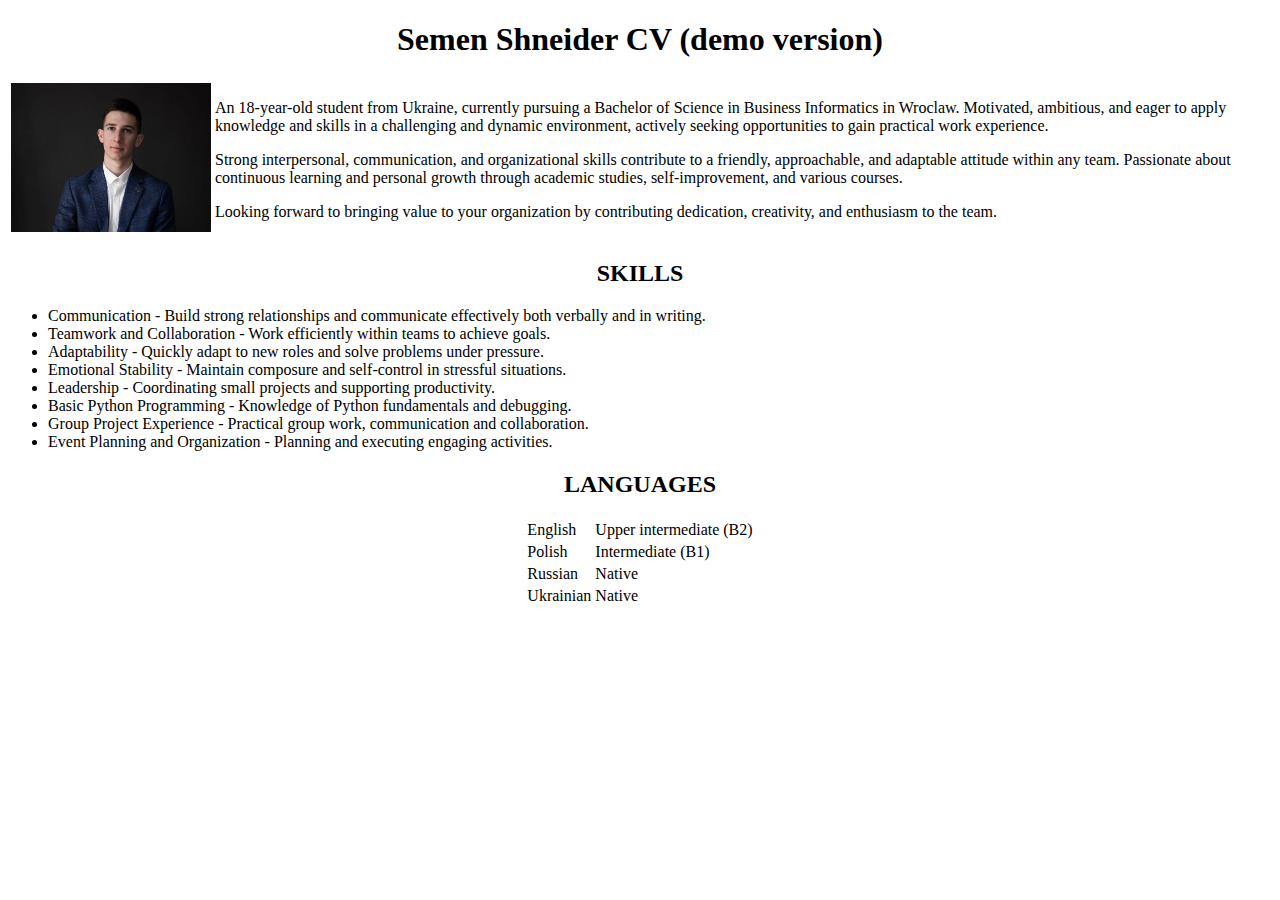
==== index.html @ 3b76549c "finished hw_21" ====
<!DOCTYPE html>
<html lang="en">
<head>
    <meta charset="UTF-8">
    <title>Semen Shneider HW_21</title>
</head>
<body>

<h1 style="text-align: center;">Semen Shneider CV (demo version)</h1>

<table>
    <tr>
        <td>
            <img src="photos/portrait.jpg" width="200">
        </td>
        <td>
            <p>
                An 18-year-old student from Ukraine, currently pursuing a Bachelor of Science in Business Informatics in
                Wroclaw.
                Motivated, ambitious, and eager to apply knowledge and skills in a challenging and dynamic environment,
                actively
                seeking opportunities to gain practical work experience.
            </p>
            <p>
                Strong interpersonal, communication, and organizational skills contribute to a friendly, approachable,
                and
                adaptable attitude within any team. Passionate about continuous learning and personal growth through
                academic studies, self-improvement, and various courses.
            </p>
            <p>
                Looking forward to bringing value to your organization by contributing dedication, creativity, and
                enthusiasm to the team.
            </p>
        </td>
    </tr>
</table>

<h2 style="text-align: center;">SKILLS</h2>
<ul>
    <li>Communication - Build strong relationships and communicate effectively both verbally and in writing.</li>
    <li>Teamwork and Collaboration - Work efficiently within teams to achieve goals.</li>
    <li>Adaptability - Quickly adapt to new roles and solve problems under pressure.</li>
    <li>Emotional Stability - Maintain composure and self-control in stressful situations.</li>
    <li>Leadership - Coordinating small projects and supporting productivity.</li>
    <li>Basic Python Programming - Knowledge of Python fundamentals and debugging.</li>
    <li>Group Project Experience - Practical group work, communication and collaboration.</li>
    <li>Event Planning and Organization - Planning and executing engaging activities.</li>
</ul>

<h2 style="text-align: center;">LANGUAGES</h2>
<table align="center">
    <tr>
        <td>English</td>
        <td>Upper intermediate (B2)</td>
    </tr>
    <tr>
        <td>Polish</td>
        <td>Intermediate (B1)</td>
    </tr>
    <tr>
        <td>Russian</td>
        <td>Native</td>
    </tr>
    <tr>
        <td>Ukrainian</td>
        <td>Native</td>
    </tr>
</table>

</body>
</html>
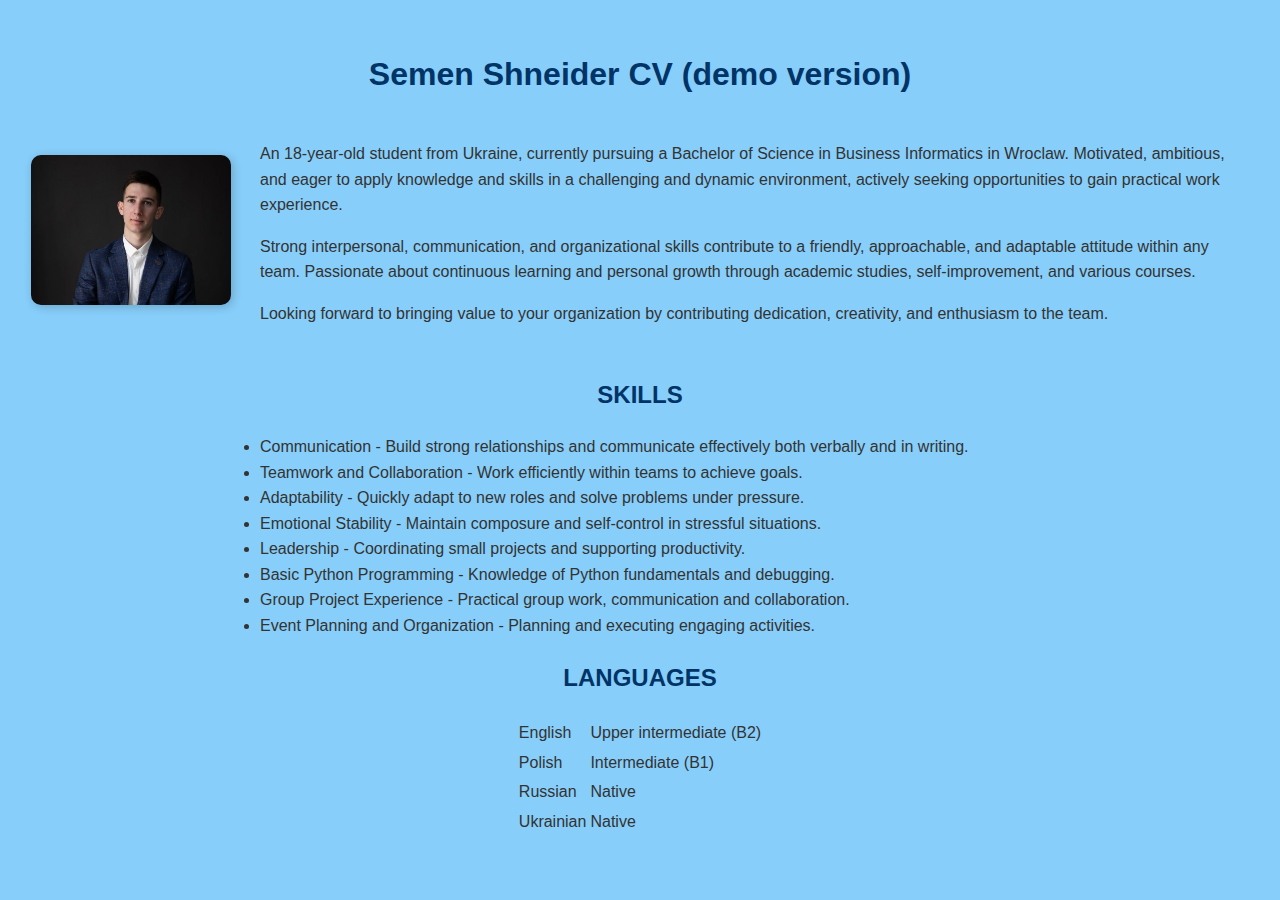
==== commit 749ee6a6: "did hw_22" ====
--- a/index.html
+++ b/index.html
@@ -3,15 +3,16 @@
 <head>
     <meta charset="UTF-8">
     <title>Semen Shneider HW_21</title>
+    <link rel="stylesheet" href="style.css">
 </head>
 <body>
 
-<h1 style="text-align: center;">Semen Shneider CV (demo version)</h1>
+<h1>Semen Shneider CV (demo version)</h1>
 
-<table>
+<table class="profile-table">
     <tr>
         <td>
-            <img src="photos/portrait.jpg" width="200">
+            <img src="photos/portrait.jpg" width="200" class="profile-pic">
         </td>
         <td>
             <p>
@@ -35,8 +36,8 @@
     </tr>
 </table>
 
-<h2 style="text-align: center;">SKILLS</h2>
-<ul>
+<h2>SKILLS</h2>
+<ul class="skills-list">
     <li>Communication - Build strong relationships and communicate effectively both verbally and in writing.</li>
     <li>Teamwork and Collaboration - Work efficiently within teams to achieve goals.</li>
     <li>Adaptability - Quickly adapt to new roles and solve problems under pressure.</li>
@@ -47,8 +48,8 @@
     <li>Event Planning and Organization - Planning and executing engaging activities.</li>
 </ul>
 
-<h2 style="text-align: center;">LANGUAGES</h2>
-<table align="center">
+<h2>LANGUAGES</h2>
+<table class="languages-table">
     <tr>
         <td>English</td>
         <td>Upper intermediate (B2)</td>
--- a/style.css
+++ b/style.css
@@ -0,0 +1,39 @@
+/* Main page background */
+body {
+    background-color: #87CEFA; /* blue */
+    font-family: Arial, sans-serif;
+    color: #333333;
+    line-height: 1.6;
+    padding: 20px;
+}
+
+/* Headings */
+h1, h2 {
+    color: #003366;
+    text-align: center;
+}
+
+/* Picture and description in the table */
+table.profile-table {
+    margin: 0 auto;
+    margin-bottom: 30px;
+}
+
+/* Portrait */
+img.profile-pic {
+    border-radius: 10px;
+    box-shadow: 2px 2px 10px rgba(0,0,0,0.2);
+    margin-right: 25px;
+}
+
+/* Skills */
+ul.skills-list {
+    max-width: 800px;
+    margin: 0 auto;
+}
+
+/* Languages */
+table.languages-table {
+    margin: 0 auto;
+    margin-top: 20px;
+}
